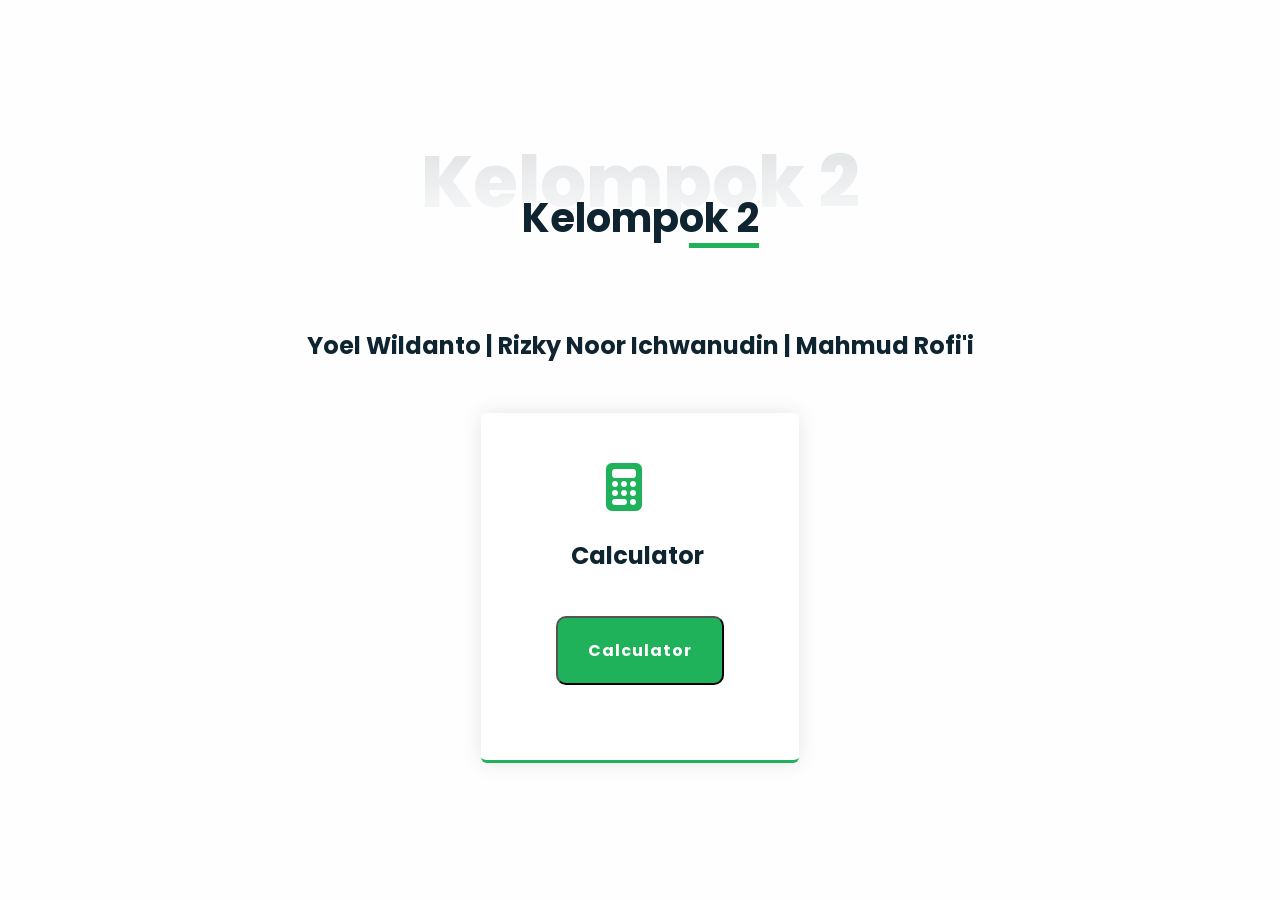
==== cobaCSS.html @ 57696b0b "tambah css" ====
<html lang="en">
<head>
    <meta charset="UTF-8">
    <meta name="viewport" content="width=device-width, initial-scale=1.0">
    <link rel="stylesheet" href="style.css">
    <link rel="stylesheet" href="https://cdnjs.cloudflare.com/ajax/libs/font-awesome/6.4.0/css/all.min.css">
    <title>Tugas Day 14</title>
</head>
<body>
    <section class="services section" id="services">
        <div class="container flex-center">
            <h1 class="section-title-01">Kelompok 2</h1>
            <h1 class="section-title-02">Kelompok 2</h1>
            <h2>Yoel Wildanto     |  Rizky Noor Ichwanudin  |  Mahmud Rofi'i</h2>
        </div>
            <div class="content">
                <div class="services-description">
                    <!-- <h3>Exercise</h3> -->
                </div>
                <ul class="service-list">
                    <!-- <li class="service-contanier"> -->
                        <div class="service-card">
                            <i class="fa-solid fa-calculator"></i>
                            <h3 style="align-self: center;">Calculator</h3>
                            <input class="btn" type="button" value="Calculator" onclick="calculator()">
                        </div>
                    <!-- </li> -->
                </ul>
            </div>




<script>
    function addition(a,b){
        var num1 = parseFloat(prompt("Masukkkan angka Pertama:"));
        var num2 = parseFloat(prompt("Masukkan angka Kedua:"));
        result = num1 + num2;
        return alert(`Hasil: ${result}`)   
     }
    function substraction (a,b){
        var num1 = parseFloat(prompt("Masukkkan angka Pertama:"));
        var num2 = parseFloat(prompt("Masukkkan angka Kedua:"));
        result = num1 - num2;
        return alert(`hasil: ${result}`)   
     }

    function multiplication (a,b){
        var num1 = parseFloat(prompt("Masukkkan angka Pertama:"));
        var num2 = parseFloat(prompt("Masukkkan angka Kedua:"));
        result = num1 * num2;
        return alert(`hasil: ${result}`)
     }

    function division (a,b){
        var num1 = parseFloat(prompt("Masukkkan angka:"));
        var num2 = parseFloat(prompt("Masukkkan angka Pembagi:"));
        if (num2 !== 0) {
        result = num1 / num2;
        hasil = alert(`hasil: ${result}`)
        } else {
        result = "tidak bisa dibagi angka nol";
        return alert(`Hasil: ${result}`)
        }  
    }
    function numSquare(){
            const num = parseFloat(prompt("Masukkan angka"));
            const hasil = num * num;
            alert(`Hasil dari ${num} pangkat dua adalah ${hasil}`); 
        }

        function rootSquare(){
            const num =  parseFloat(prompt("Masukkan angka"));
            const hasil = Math.sqrt(num);
            alert(`Hasil dari ${num} akar pangkat dua adalah ${hasil}`)
        }

        function rootThree(){
            const num =  parseFloat(prompt("Masukkan angka"));
            const hasil = Math.cbrt(num);
            alert(`Hasil dari ${num} akar pangkat dua adalah ${hasil}`)
        }

        function luasLingkaran(){
            const num = parseFloat(prompt("Masukkan angka"));
            const hasil = num*2*22/7
            return alert(`Hasil: ${hasil}`)
        }



    function calculator(){
        var menu = prompt(`Pilih Menu:\n 1. Penjumlahan \n 2. Pengurangan \n 3. Pembagian \n 4. Perkalian \n 5. Pangkat 2 \n 6. Akar pangkat 2 \n 7. Akar pangkat 3 \n 8. Luas Lingkaran`)
    menu =Number(menu)

    if (menu == 1){
        addition()

        calculator()
    } else if (menu == 2){
        substraction()
        calculator()
    } else if (menu == 3){
        division();
        calculator();
    } else if (menu == 4){
        multiplication();
        calculator();
    }
    else if (menu == 5){
        numSquare();
        calculator()
    } else if (menu == 6){
        rootSquare();
        calculator();
    }else if (menu == 7){
        rootThree();
        calculator()
    } else if(menu == 8){
        luasLingkaran();
        calculator()
    } else{
        alert(`Input invalid`)
    }
    }
</script>

</body>
</html>
---- style.css ----
@import url('https://fonts.googleapis.com/css2?family=Poppins:ital,wght@0,100;0,200;0,300;0,400;0,500;0,600;0,700;0,800;0,900;1,100;1,200;1,300;1,400;1,500;1,600;1,700;1,800;1,900&display=swap');

:root{
    --first-color:#0e2431;
    --second-color:rgb(31,178,90);
    --third-color:#777;
    --yellow-color: rgb(255,222,0);
    --red-color: rgb(237,23,79);

    --hovered-color:#614fd0;

    --body-bg-color:#fefefe;   
    --card-bg-color:#fff;
    --modal-bg-color:#fff;
    --bg-transparent-color:rgba(0,0,0, 0.1);
    --transparent-color-01:rgba(0,0,0,0.1);
    --transparent-color-02:rgba(106,89,209,0.1);
    --line-color:#d7d7d7;

    --color-filter: invert(1);

    --box-shadow: 0px 0px 20px rgb(0 0 0/10%);

    --small-font-size: 0.9em;
    --normal-font-size: 1em;

    --scroll-bar-color: #c5cadf;
    --scroll-thumb-color: #70768a;
    --scroll-thumb-hover-color: #454f6b;
}

*{
   margin: 0;
   padding: 0;
   box-sizing: border-box;
   font-family: 'Poppins', sans-serif; 
}

html{
    scroll-behavior: smooth;
}

body{
    color: var(--first-color);
    background: var(--body-bg-color);
    margin: 2rem 0 0 0;
    transition: .5s ease;
}

a{
    text-decoration: none;
}

li{
    list-style: none;
}

.scrollToTop-btn{
    z-index: 99999;
    position: fixed;
    right: 0;
    bottom: 20px;
    width: 45px;
    height: 45px;
    background: var(--second-color);
    color: #fff;
    font-size: var(--small-font-size);
    border-radius: 3px;
    cursor: pointer;
    opacity: 0;
    transition: .5s ease;
}

.scrollToTop-btn.active{
    right: 20px;
    pointer-events: all;
    opacity: 1;
}

::-webkit-scrollbar{
    width: 10px;
    background: var(--scroll-bar-color);
}

::-webkit-scrollbar-thumb{
    background: rgb(31, 178, 90);
    border-radius: 2em;
}

::-webkit-scrollbar-thumb:hover{
    background: rgb(237,23,79);
}


header{
    z-index: 99999;
    width: 100%;
    position: fixed;
    top: 0;
    left: 0;
    backdrop-filter: blur(20px);
    transition: .6s ease;
}

header.sticky{
background: rgba(255,255,255, 0.1);
box-shadow: var(--box-shadow);
}

.nav-bar{
    position: relative;
    height: calc(4rem+1rem);
    max-width: 1250px;
    display: flex;
    justify-content: space-between;
    align-items: center;
    margin-left: auto;
    margin-right: auto;
    padding: 0 20px;
    transition: .6s ease;
}

header.sticky .nav-bar{
    height: calc(2.5rem + 1rem);
}

.nav-bar .logo{
    color: var(--first-color);
    font-size: 2.5em;
    font-weight: 600;
}

.nav-items a{
    color: var(--first-color);
    font-size: var(--normal-font-size);
    font-weight: 500;
}

.nav-items a:not(:last-child){
    margin-right: 50px; 
}

.nav-items a:hover{
    color: var(--second-color);
}

.home{
    position: relative;
    max-width: 1250px;
    min-height: 100vh;
    margin-left: auto;
    margin-right: auto;
    padding: 4rem 2rem;
    flex-direction: column;
}

.home .home-container{
    display: flex;
    justify-content: space-between;
    align-items: center;
    width: 100%;
}

.home-container .media-icons{
    display: flex;
    flex-direction: column;
    margin-right: 40px;
}

.home-container .media-icons a{
    color: var(--second-color);
    font-size: 1.5em;
    margin: 10px 0;
}

.home-container .media-icons a:hover{
    color: rgb(237,23,79);
}

.home-container .info h2{
    font-size: 4em;
    font-weight: 600;
    line-height: 70px;
}

.home-container .info h3{
    color: var(--second-color);
    font-feature-settings: 1.3em;
    font-weight: 600;
    line-height: 50px;
}

.animated-text{
    position: relative;
    height: 55px;
    overflow: hidden;
}

.animated-text h3{
    color: var(--third-color);
    font-size: 2.5em;
    font-weight: 700;
    line-height: 80px;
    letter-spacing: 1px;
    
}

.animated-text h3:nth-child(1){
    animation: text-move 12s infinite;
}

@keyframes text-move {
    0%{
        margin-top: 0;
    }
    25%{
        margin-top: -50px;
    }
    50%{
        margin-top: -100px;
    }
    75%{
        margin-top: -50px;
    }
    100%{
        margin-top: 0px;
    }
}

.home-container .info p{
    color: var(--third-color);
    font-size: var(--normal-font-size);
    max-width: 350px;
}

.btn{
    background: var(--second-color);
    color: #fff;
    font-size: var(--normal-font-size);
    font-weight: 700;
    display: inline-block;
    margin: 25px;
    padding: 20px 30px;
    letter-spacing: 1px;
    border-radius: 10px;
}

.btn:hover{
    background: rgb(237,23,79);
    color: rgb(255,222,0);
}

.home-container .home-img{
    position: relative;
}

.home-container .home-img img{
    width: 90%;
    transform: translate(0,0);
}

.home .scroll-down{
    color: var(--first-color);
    font-size: var(--normal-font-size);
    font-weight: 500;
    margin-top: 20px;
}

.home .scroll-down i{
    color: var(--second-color);
    font-size: 1.2em;
    animation: arrow-down ease 2s infinite;
}

@keyframes arrow-down{
    0%{
        transform: translateY(0);
    }
    30%{
        transform: translateY(10px);
    }
    
}

.flex-center{
    display: flex;
    justify-content: center;
    align-items: center;
}

.section{
    position: relative;
    width: 1150px;
    margin-left: auto;
    margin-right: auto;
    padding: 6rem 2rem 2rem;
}

.sub-section{
    position: relative;
    width: 1150px;
    margin-left: auto;
    margin-right: auto;
    padding: 6rem 0;
}

.section-title-01{
    font-size: 4.5em;
    font-weight: 800;
    margin-bottom: 2rem;
    background: linear-gradient(to top, transparent 0%, var(--first-color) 70%);
    -webkit-background-clip: text;
    -webkit-text-fill-color: transparent;
    opacity: .1;
}

.section-title-02{
    font-size: 2.5em;
    font-weight: 700;
    transform: translateY(-80px);
    margin-top: px;
}

.section-title-02::before{
    content: '';
    position: absolute;
    width: 70px;
    height: 5px;
    right: 0;
    bottom: 0;
    background: var(--second-color);
}

.container{
    position: relative;
    flex-direction: column;
}

.about .container .content{
    column-gap: 40px;
    width: 100%;
}

.about-img{
    position: relative;
}

.about-img img{
    max-width: 50%;
    min-width: 275px;
    border-radius: 10px;
}

.about-info .description{
    max-width: 600px;
}

.about-info .description h3{
    font-size: 2em;
    font-weight: 600;
    margin-bottom: 10px;
}

.about-info .description h4{
    font-size: 1.3em;
    font-weight: 600;
    margin-bottom: 10px;
}

.about-info .description h4 span{
    color: var(--second-color);
}

.about-info .description p{
    color: var(--third-color);
    font-size: var(--normal-font-size);
    margin-bottom: 15px;
    padding-bottom: 25px;
    border-bottom: 2px solid var(--line-color);
}

.about-info .professional-list{
    display: flex;
    column-gap: 30px;
}

.about-info .professional-list .list-item h3{
    font-size: 2.5em;
    font-weight: 700;
}

.about-info .professional-list .list-item span{
    color: var(--third-color);
    font-weight: var(--small-font-size);
}

.skills .container .content{
width: 100%;
}

.skills-description{
    max-width: 700px;
    margin-bottom: 50px;
}

.skills-description h3{
    font-size: 2em;
    margin-bottom: 5px;
}

.skills-info{
    max-width: 100%;
    display: grid;
    grid-template-columns: repeat(auto-fill, minmax(300px, 1fr));
    gap: 20px;
    margin: 0 auto;
}

.skills-info h4{
    margin-bottom: 20px;
}

.skills-info h4 label{
    background: var(--second-color);
    color: #fff;
    font-size: var(--normal-font-size);
    padding: 5px 15px;
    border-radius: 5px;
    font-weight: 400;
}

.education-all{
    margin-bottom: 80px;
}

.edu-list .item{
    background: var(--card-bg-color);
    box-shadow: var(--box-shadow);
    border-bottom: 3px solid var(--second-color);
    padding: 20px;
    margin-top: 15px;
    border-radius: 6px;
    transition: .3s ease;
}

.edu-list .item .year{
    font-size: var(--small-font-size);
    margin-bottom: 5px;
}

.edu-list .item p{
    color: var(--third-color);
    font-size: var(--small-font-size);
}

.edu-list .item p span{
    color: var(--first-color);
    font-size: var(--normal-font-size);
    font-weight: 700;
}

.bar{
    background: var(--card-bg-color);
    box-shadow: var(--box-shadow);
    margin-bottom: 10px;
    padding: 20px;
    border-radius: 6px;
    transition: .3s ease;
}

.bar .info{
    display: flex;
    justify-content: space-between;
    align-items: center;
    margin-bottom: 5px;
    font-size: var(--small-font-size);
}

.bar .info span{
    font-weight: 500;
}

.bar .line{
position: relative;
width: 100%;
height: 7px;
background: rgb(237,23,79);
border-radius: 2px;
}

.bar .line:before{
    content: '';
    position: absolute;
    height: 100%;
    top: 0;
    left: 0;
    background: var(--second-color);
    border-radius: 2px;
    
}

.bar .html:before{
    width: 95%;
}

.bar .css:before{
    width: 95%;
}

.bar .javascript:before{
    width: 85%;
}

.bar .jquery:before{
    width: 80%;
}

.bar .php:before{
    width: 80%;
}

.experience-card{
background: var(--card-bg-color);
border-bottom: 3px solid var(--second-color);
padding: 35px;
border-radius: 6px;
box-shadow: var(--box-shadow);
transition: .3s ease;
}

.experience-card .upper{
    line-height: 30px;
}

.experience-card h3{
    font-size: 1.3em;
    font-weight: 700;
}

.experience-card h5{
    font-size: var(--small-font-size);
    font-weight: 500;
    font-style: italic;
}

.experience-card span{
    color: var(--third-color);
}

.experience-card .hr{
    width: 100%;
    height: 2px;
    background: var(--line-color);
    margin: 10px 0 30px;
}

.edu-list .item:hover, .bar:hover, .experience-card:hover{
    transform: scale(1.02);
}

.services .container .content{
    width: 100%;
}

.services-description{
    font-size: 2em;
    margin-top: 50px;
}

.service-list{
    display: flex;
    /* grid-template-columns: repeat(auto-fill, minmax(225px, 1fr)); */
    max-width: 100%;
    margin: 0 auto;
    gap: 20px;
}

.service-list i{
    margin: 0 0 0 75;
}

.service-list h3{
    margin: 0 0 0 40;
}

.service-card{
    background: var(--card-bg-color);
    border-bottom: 3px solid var(--second-color);
    padding: 50px;
    border-radius: 6px;
    box-shadow: var(--box-shadow);
    margin: auto;
}

.service-card > i{
    color: var(--second-color);
    font-size: 3em;
    margin-bottom: 30px;
}

.service-card h3{
    font-size: 1.5em;
    font-weight: 700;
    line-height: 30px;
    margin-bottom: 20px;
}

.service-card .learn-more-btn{
    color: var(--third-color);
    cursor: pointer;
    transition: .3s ease;
}

.service-card .learn-more-btn i{
    transition: .3s ease;
}

.service-card:hover .learn-more-btn i{
    transform: translateX(10px);
}

.service-modal{
    z-index: 999999;
    position: fixed;
    width: 100%;
    height: 100vh;
    top: 0;
    left: 0;
    background: var(--bg-transparent-color);
    backdrop-filter: blur(10px);
    visibility: hidden;
    opacity: 0;
    transition: .3s ease;
}

.service-modal.active{
    visibility: visible;
    opacity: 1;
}

.service-modal-body{
    position: relative;
    background: var(--modal-bg-color);
    max-width: 600px;
    margin: 20px;
    padding: 40px;
    border-radius: 10px;
    box-shadow: var(--box-shadow);
    transform: translateY(-50px);
    transition: .5s ease;
}

.service-modal.active .service-modal-body{
    transform: translateY(0);
}

.service-modal-body .modal-close-btn{
    position: absolute;
    top: 0;
    right: 0;
    margin: 20px;
    cursor: pointer;
}

.service-modal-body h3{
    font-size: 2em;
}

.service-modal-body h4{
    font-size: 1.3em;
    font-weight: 600;
    margin: 15px 0 10px;
}

.service-modal-body ul li{
    margin-top: 15px;
}

.service-modal-body ul li i{
    color: var(--second-color)
}

.portfolio .container .content{
    width: 100%;
}

.portfolio-list{
    display: grid;
    grid-template-columns: repeat(auto-fill, minmax(300px,1fr));
    max-width: 100%;
    gap: 35px;
    margin: 0 auto
}

.portfolio-list .img-card{
    position: relative;
    max-width: 100%;
    height: 360px;
    border-radius: 10px;
    box-shadow: var(--box-shadow);
    overflow: hidden;
    cursor: pointer;
}

.portfolio-list .img-card .overlay{
    transition: .1s ease;
}

.portfolio-list .img-card:hover .overlay{
    z-index: 777;
    position: absolute;
    width: 100%;
    height: 100%;
    background: rgba(0,0,0,0.5);
}

.portfolio-list .img-card .info{
    z-index: 777;
    position: absolute;
    bottom: 0;
    left: 0;
    margin: 20px;
    color: #fff;
    transform: translateY(20px);
    opacity: 0;
    transition: .5s ease;
}

.portfolio-list .img-card:hover .info{
    transform: translateY(0);
    opacity: 1;
}

.portfolio-list .img-card .info h3{
    font-size: 1.5em;
}

.portfolio-list .img-card .info span{
    font-size: 1.2em;
}

.portfolio-list .img-card img{
    width: 100%;
    height: 100%;
    object-fit: cover;
}

.porfolio-model{
    z-index: 999999;
    position: fixed;
    width: 100%;
    height: 100vh;
    top: 0;
    left: 0;
    background: var(--transparent-color-01);
    backdrop-filter: blur(20px);
    visibility: hidden;
    opacity: 0;
    transition: .3s ease;
}

.porfolio-model.active{
    visibility: visible;
    opacity: 1;

}

.portfolio-model-body{
    position: relative;
    background: var(--modal-bg-color);
    max-width: 600px;
    margin: 20px;
    padding: 40px;
    border-radius: 10px;
    box-sizing: var(--box-shadow);
    transform: translateY(-50px);
    transition: .5s ease;
}

.porfolio-model.active .portfolio-model-body{
    transform: translateY(0);
}

.portfolio-close-btn{
    position: absolute;
    top: 10px;
    right: 0;
    margin: 20px;
    cursor: pointer;
}

.portfolio-model-body h3{
    font-size: 1.5em;
}

.portfolio-model-body img{
    width: 80%;
    display: block;
    margin: 20px 0;
    border-radius: 10px;
    margin-left: auto;
    margin-right: auto;
}

.get-in-touch{
    margin-top: 70px;
}

.get-in-touch .container .content{
    width: 100%;
}

.get-in-touch .contact-card{
    position: relative;
    width: 90%;
    background: var(--card-bg-color);
    box-shadow: var(--box-shadow);
    padding: 50px;
    border-radius: 10px;
    column-gap: 50px;
}

.contact-card .title{
    text-transform: uppercase;
    line-height: 60px;
}

.contact-card .title h4{
    font-size: 1.2em;
    font-weight: 300;
    line-height: 20px;
}

.contact-card .title h3{
    font-size: 2.3em;
    font-weight: 400;
}

.contact-card .title h2{
    font-size: 4.2em;
    font-weight: 700;
    background: linear-gradient(to top, transparent 0%, var(--first-color) 30%);
    -webkit-background-clip: text;
    -webkit-text-fill-color: transparent;
    opacity: .9;
}

.our-client .container{
    flex-direction: column;
}

.our-client .container .content{
    width: 100%;
}

.client-swiper .swiper-wrapper{
    margin-bottom: 30px;
}

.client-swiper .swiper-slide{
    gap: 50px;
    margin: 20px 0;
}   
.client-img{
    width: 400px;
    height: 400px;
    overflow: hidden;
    border-radius: 10px;
    margin: auto;
}

.client-img img{
    width: 100%;
    height: 100%;
    object-fit: contain;
}

.client-details{
    max-width: 1000px;
    align-content: center;
    margin-bottom: 20px;
}

.client-details p{
    font-size: 1.2em;
    color: var(--third-color);
    padding-bottom: 15px;
    margin-bottom: 10px;
    border-bottom: 2px solid var(--line-color);
    margin-left: 100px;
    margin-right: auto;
    margin-top: 30px;
}

.client-details h3{
    color: var(--first-color);
    font-size: 1.5em;
    margin-left: 500px;
}

.client-details span{
    color: var(--third-color);
    font-size: 1.1em;
    margin-left: 520px;
}

.swiper-button-next:after, .swiper-button-prev:after{
    content:'';
}

.swiper-button-next, .swiper-button-prev{
    color: var(--second-color);
    font-size: 3em;
}

.swiper-pagination-bullet, .swiper-pagination-bullet-active{
    background: var(--second-color);
}

/*contact section*/
.contact .container .content{
    display: flex;
    justify-content: space-between;
    width: 100%;
}

.contact-left h2{
    font-size: 2.1em;
    font-weight: 800;
    margin-bottom: 40px;
}

.contact-list li{
    margin-bottom: 40px;
}

.contact-list li h3{
    font-size: 1.3em;
    font-weight: 600;
    margin-bottom: 10px;
}

.contact-list li h3 i{
    color: var(--second-color);
    font-size: 1.3em;
    margin-right: 10px;
}

.contact-list li span{
    color: var(--third-color);
    margin-left: 40px;
}

.contact-list li span a{
    color: var(--third-color);

}

.contact-right p{
    color: var(--third-color);
    margin-bottom: 30px;
    font-size: 1.6em;
}
.contact-right p span{
    color: var(--first-color);
    font-weight: 700;
}

.contact-form input, .contact-form textarea{
    border: none;
    color: var(--first-color);
    background: var(--transparent-color-02);
    font-size: var(--normal-font-size);
    margin-bottom: 20px;
    padding: 15px 40px 40px 20px;
    border-radius: 5px;
}

.contact-form textarea {
    width: 100%;
    resize: none;
}

::placeholder{
    color: var(--first-color);
}

.contact-form .first-row input{
    width: 100%;
}

.contact-form .second-row{
    display: flex;
    justify-content: space-between;
}

.contact-form .second-row input{
    width: 48%;
}

.contact-form .btn{
    border: none;
    margin-top: 0;
    border-radius: 5px;
    cursor: pointer;
}


/* === footer ===*/
footer{
    display: flex;
    justify-content: center;
    align-items: center;
    flex-direction: column;
    background: var(--second-color);
    width: 100%;
    margin-top: 50px;
    padding: 3rem 2rem;
    color: #fff;
}

footer a{
    color: #fff;
}
.footer-container{
    display: flex;
    justify-content: space-between;
    width: 100%;
    max-width: 1150px;
}

.footer-container .about h2{
    font-size: 3em;
    font-weight: 600;
    background: linear-gradient(to top, transparent 0%, #fff 50%);
    -webkit-background-clip: text;
    -webkit-text-fill-color: transparent;
    opacity: .8;
}

.footer-container .about p{
    font-size: var(--normal-font-size);
    font-weight: 300;
    margin-bottom: 30px;
}

.footer-container .info, .footer-container .follow{
    display: flex;
    align-items: center;
    flex-direction: column;
}

.footer-container .info h3, .footer-container .follow h3{
    font-size: 1.1em;
    font-weight: 500;
    margin-bottom: 15px;
}

.footer-container .info ul, .footer-container .follow ul{
    display: flex;
}

.footer-container .info a{
    margin: 20px;
}

.footer-container .follow a{
    font-size: 1.5em;
    margin: 20px;
}

.footer.copyright p{
    font-size: var(--normal-font-size);
    font-weight: 300;
    margin-top: 50px;

}

@media screen and (max-width: 1070pxpx) {
}
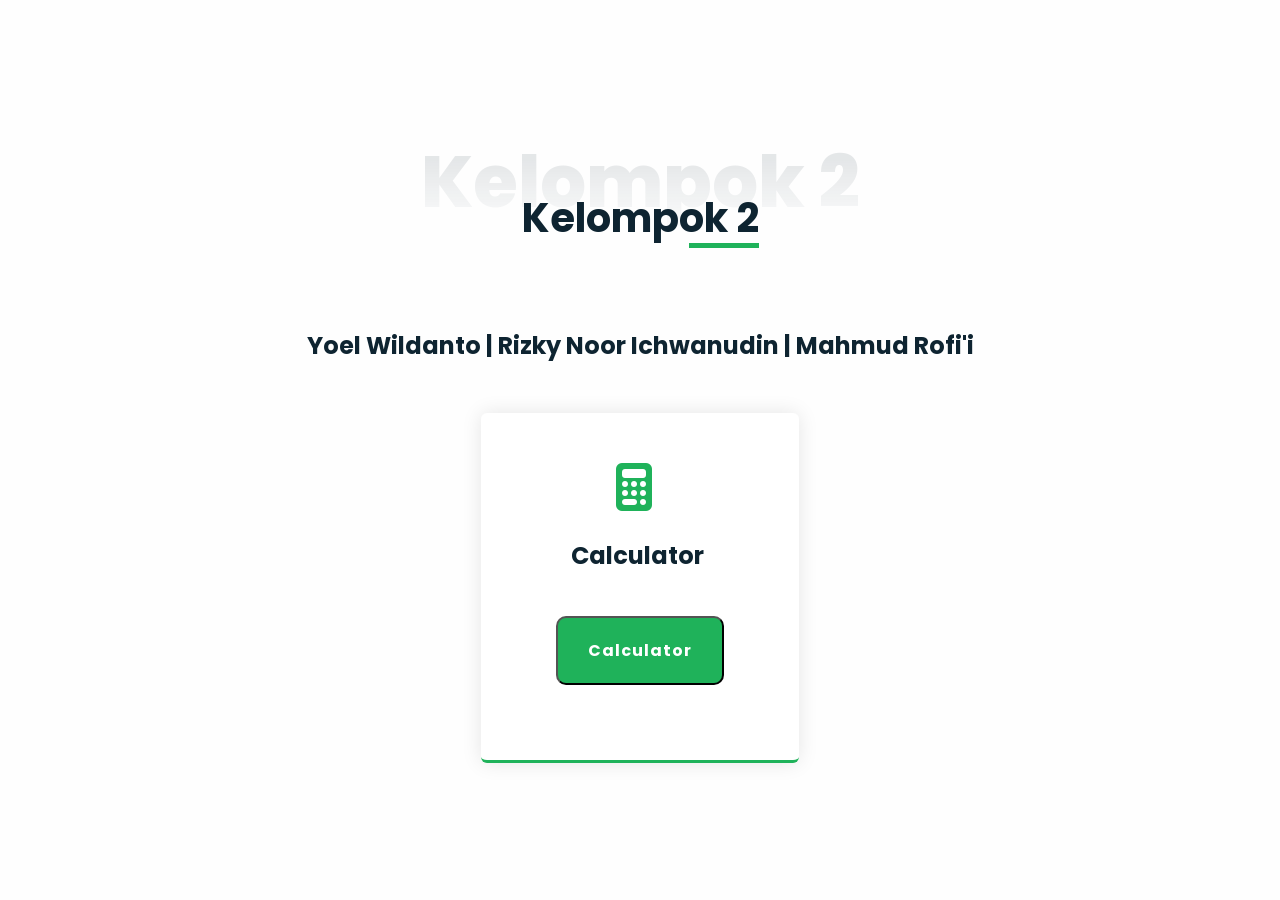
==== commit 55215f4c: "hapus style css improve script" ====
--- a/cobaCSS.html
+++ b/cobaCSS.html
@@ -27,6 +27,7 @@
                     <!-- </li> -->
                 </ul>
             </div>
+    </section>
 
 
 
@@ -87,6 +88,14 @@
             return alert(`Hasil: ${hasil}`)
         }
 
+        function confirmation(){
+            if (confirm ("Menu") == true){
+                calculator();
+            }else {
+                alert("Terima Kasih")
+            }
+        }
+
 
 
     function calculator(){
@@ -96,31 +105,32 @@
     if (menu == 1){
         addition()
 
-        calculator()
+        confirmation()
     } else if (menu == 2){
         substraction()
-        calculator()
+        confirmation()
     } else if (menu == 3){
         division();
-        calculator();
+        confirmation();
     } else if (menu == 4){
         multiplication();
-        calculator();
+        confirmation();
     }
     else if (menu == 5){
         numSquare();
-        calculator()
+        confirmation()
     } else if (menu == 6){
         rootSquare();
-        calculator();
+        confirmation();
     }else if (menu == 7){
         rootThree();
-        calculator()
+        confirmation()
     } else if(menu == 8){
         luasLingkaran();
-        calculator()
+        confirmation()
     } else{
-        alert(`Input invalid`)
+        alert("Invalid Input")
+        confirmation()
     }
     }
 </script>
--- a/style.css
+++ b/style.css
@@ -144,51 +144,6 @@
     color: var(--second-color);
 }
 
-.home{
-    position: relative;
-    max-width: 1250px;
-    min-height: 100vh;
-    margin-left: auto;
-    margin-right: auto;
-    padding: 4rem 2rem;
-    flex-direction: column;
-}
-
-.home .home-container{
-    display: flex;
-    justify-content: space-between;
-    align-items: center;
-    width: 100%;
-}
-
-.home-container .media-icons{
-    display: flex;
-    flex-direction: column;
-    margin-right: 40px;
-}
-
-.home-container .media-icons a{
-    color: var(--second-color);
-    font-size: 1.5em;
-    margin: 10px 0;
-}
-
-.home-container .media-icons a:hover{
-    color: rgb(237,23,79);
-}
-
-.home-container .info h2{
-    font-size: 4em;
-    font-weight: 600;
-    line-height: 70px;
-}
-
-.home-container .info h3{
-    color: var(--second-color);
-    font-feature-settings: 1.3em;
-    font-weight: 600;
-    line-height: 50px;
-}
 
 .animated-text{
     position: relative;
@@ -227,11 +182,7 @@
     }
 }
 
-.home-container .info p{
-    color: var(--third-color);
-    font-size: var(--normal-font-size);
-    max-width: 350px;
-}
+
 
 .btn{
     background: var(--second-color);
@@ -250,27 +201,6 @@
     color: rgb(255,222,0);
 }
 
-.home-container .home-img{
-    position: relative;
-}
-
-.home-container .home-img img{
-    width: 90%;
-    transform: translate(0,0);
-}
-
-.home .scroll-down{
-    color: var(--first-color);
-    font-size: var(--normal-font-size);
-    font-weight: 500;
-    margin-top: 20px;
-}
-
-.home .scroll-down i{
-    color: var(--second-color);
-    font-size: 1.2em;
-    animation: arrow-down ease 2s infinite;
-}
 
 @keyframes arrow-down{
     0%{
@@ -336,227 +266,6 @@
     flex-direction: column;
 }
 
-.about .container .content{
-    column-gap: 40px;
-    width: 100%;
-}
-
-.about-img{
-    position: relative;
-}
-
-.about-img img{
-    max-width: 50%;
-    min-width: 275px;
-    border-radius: 10px;
-}
-
-.about-info .description{
-    max-width: 600px;
-}
-
-.about-info .description h3{
-    font-size: 2em;
-    font-weight: 600;
-    margin-bottom: 10px;
-}
-
-.about-info .description h4{
-    font-size: 1.3em;
-    font-weight: 600;
-    margin-bottom: 10px;
-}
-
-.about-info .description h4 span{
-    color: var(--second-color);
-}
-
-.about-info .description p{
-    color: var(--third-color);
-    font-size: var(--normal-font-size);
-    margin-bottom: 15px;
-    padding-bottom: 25px;
-    border-bottom: 2px solid var(--line-color);
-}
-
-.about-info .professional-list{
-    display: flex;
-    column-gap: 30px;
-}
-
-.about-info .professional-list .list-item h3{
-    font-size: 2.5em;
-    font-weight: 700;
-}
-
-.about-info .professional-list .list-item span{
-    color: var(--third-color);
-    font-weight: var(--small-font-size);
-}
-
-.skills .container .content{
-width: 100%;
-}
-
-.skills-description{
-    max-width: 700px;
-    margin-bottom: 50px;
-}
-
-.skills-description h3{
-    font-size: 2em;
-    margin-bottom: 5px;
-}
-
-.skills-info{
-    max-width: 100%;
-    display: grid;
-    grid-template-columns: repeat(auto-fill, minmax(300px, 1fr));
-    gap: 20px;
-    margin: 0 auto;
-}
-
-.skills-info h4{
-    margin-bottom: 20px;
-}
-
-.skills-info h4 label{
-    background: var(--second-color);
-    color: #fff;
-    font-size: var(--normal-font-size);
-    padding: 5px 15px;
-    border-radius: 5px;
-    font-weight: 400;
-}
-
-.education-all{
-    margin-bottom: 80px;
-}
-
-.edu-list .item{
-    background: var(--card-bg-color);
-    box-shadow: var(--box-shadow);
-    border-bottom: 3px solid var(--second-color);
-    padding: 20px;
-    margin-top: 15px;
-    border-radius: 6px;
-    transition: .3s ease;
-}
-
-.edu-list .item .year{
-    font-size: var(--small-font-size);
-    margin-bottom: 5px;
-}
-
-.edu-list .item p{
-    color: var(--third-color);
-    font-size: var(--small-font-size);
-}
-
-.edu-list .item p span{
-    color: var(--first-color);
-    font-size: var(--normal-font-size);
-    font-weight: 700;
-}
-
-.bar{
-    background: var(--card-bg-color);
-    box-shadow: var(--box-shadow);
-    margin-bottom: 10px;
-    padding: 20px;
-    border-radius: 6px;
-    transition: .3s ease;
-}
-
-.bar .info{
-    display: flex;
-    justify-content: space-between;
-    align-items: center;
-    margin-bottom: 5px;
-    font-size: var(--small-font-size);
-}
-
-.bar .info span{
-    font-weight: 500;
-}
-
-.bar .line{
-position: relative;
-width: 100%;
-height: 7px;
-background: rgb(237,23,79);
-border-radius: 2px;
-}
-
-.bar .line:before{
-    content: '';
-    position: absolute;
-    height: 100%;
-    top: 0;
-    left: 0;
-    background: var(--second-color);
-    border-radius: 2px;
-    
-}
-
-.bar .html:before{
-    width: 95%;
-}
-
-.bar .css:before{
-    width: 95%;
-}
-
-.bar .javascript:before{
-    width: 85%;
-}
-
-.bar .jquery:before{
-    width: 80%;
-}
-
-.bar .php:before{
-    width: 80%;
-}
-
-.experience-card{
-background: var(--card-bg-color);
-border-bottom: 3px solid var(--second-color);
-padding: 35px;
-border-radius: 6px;
-box-shadow: var(--box-shadow);
-transition: .3s ease;
-}
-
-.experience-card .upper{
-    line-height: 30px;
-}
-
-.experience-card h3{
-    font-size: 1.3em;
-    font-weight: 700;
-}
-
-.experience-card h5{
-    font-size: var(--small-font-size);
-    font-weight: 500;
-    font-style: italic;
-}
-
-.experience-card span{
-    color: var(--third-color);
-}
-
-.experience-card .hr{
-    width: 100%;
-    height: 2px;
-    background: var(--line-color);
-    margin: 10px 0 30px;
-}
-
-.edu-list .item:hover, .bar:hover, .experience-card:hover{
-    transform: scale(1.02);
-}
 
 .services .container .content{
     width: 100%;
@@ -576,7 +285,7 @@
 }
 
 .service-list i{
-    margin: 0 0 0 75;
+    margin: 0 0 0 85;
 }
 
 .service-list h3{
@@ -680,401 +389,14 @@
     color: var(--second-color)
 }
 
-.portfolio .container .content{
-    width: 100%;
-}
-
-.portfolio-list{
-    display: grid;
-    grid-template-columns: repeat(auto-fill, minmax(300px,1fr));
-    max-width: 100%;
-    gap: 35px;
-    margin: 0 auto
-}
-
-.portfolio-list .img-card{
-    position: relative;
-    max-width: 100%;
-    height: 360px;
-    border-radius: 10px;
-    box-shadow: var(--box-shadow);
-    overflow: hidden;
-    cursor: pointer;
-}
-
-.portfolio-list .img-card .overlay{
-    transition: .1s ease;
-}
-
-.portfolio-list .img-card:hover .overlay{
-    z-index: 777;
-    position: absolute;
-    width: 100%;
-    height: 100%;
-    background: rgba(0,0,0,0.5);
-}
-
-.portfolio-list .img-card .info{
-    z-index: 777;
-    position: absolute;
-    bottom: 0;
-    left: 0;
-    margin: 20px;
-    color: #fff;
-    transform: translateY(20px);
-    opacity: 0;
-    transition: .5s ease;
-}
-
-.portfolio-list .img-card:hover .info{
-    transform: translateY(0);
-    opacity: 1;
-}
-
-.portfolio-list .img-card .info h3{
-    font-size: 1.5em;
-}
-
-.portfolio-list .img-card .info span{
-    font-size: 1.2em;
-}
-
-.portfolio-list .img-card img{
-    width: 100%;
-    height: 100%;
-    object-fit: cover;
-}
-
-.porfolio-model{
-    z-index: 999999;
-    position: fixed;
-    width: 100%;
-    height: 100vh;
-    top: 0;
-    left: 0;
-    background: var(--transparent-color-01);
-    backdrop-filter: blur(20px);
-    visibility: hidden;
-    opacity: 0;
-    transition: .3s ease;
-}
-
-.porfolio-model.active{
-    visibility: visible;
-    opacity: 1;
-
-}
-
-.portfolio-model-body{
-    position: relative;
-    background: var(--modal-bg-color);
-    max-width: 600px;
-    margin: 20px;
-    padding: 40px;
-    border-radius: 10px;
-    box-sizing: var(--box-shadow);
-    transform: translateY(-50px);
-    transition: .5s ease;
-}
-
-.porfolio-model.active .portfolio-model-body{
-    transform: translateY(0);
-}
-
-.portfolio-close-btn{
-    position: absolute;
-    top: 10px;
-    right: 0;
-    margin: 20px;
-    cursor: pointer;
-}
-
-.portfolio-model-body h3{
-    font-size: 1.5em;
-}
-
-.portfolio-model-body img{
-    width: 80%;
-    display: block;
-    margin: 20px 0;
-    border-radius: 10px;
-    margin-left: auto;
-    margin-right: auto;
-}
-
-.get-in-touch{
-    margin-top: 70px;
-}
-
-.get-in-touch .container .content{
-    width: 100%;
-}
-
-.get-in-touch .contact-card{
-    position: relative;
-    width: 90%;
-    background: var(--card-bg-color);
-    box-shadow: var(--box-shadow);
-    padding: 50px;
-    border-radius: 10px;
-    column-gap: 50px;
-}
-
-.contact-card .title{
-    text-transform: uppercase;
-    line-height: 60px;
-}
-
-.contact-card .title h4{
-    font-size: 1.2em;
-    font-weight: 300;
-    line-height: 20px;
-}
-
-.contact-card .title h3{
-    font-size: 2.3em;
-    font-weight: 400;
-}
-
-.contact-card .title h2{
-    font-size: 4.2em;
-    font-weight: 700;
-    background: linear-gradient(to top, transparent 0%, var(--first-color) 30%);
-    -webkit-background-clip: text;
-    -webkit-text-fill-color: transparent;
-    opacity: .9;
-}
-
-.our-client .container{
-    flex-direction: column;
-}
-
-.our-client .container .content{
-    width: 100%;
-}
-
-.client-swiper .swiper-wrapper{
-    margin-bottom: 30px;
-}
-
-.client-swiper .swiper-slide{
-    gap: 50px;
-    margin: 20px 0;
-}   
-.client-img{
-    width: 400px;
-    height: 400px;
-    overflow: hidden;
-    border-radius: 10px;
-    margin: auto;
-}
-
-.client-img img{
-    width: 100%;
-    height: 100%;
-    object-fit: contain;
-}
-
-.client-details{
-    max-width: 1000px;
-    align-content: center;
-    margin-bottom: 20px;
-}
-
-.client-details p{
-    font-size: 1.2em;
-    color: var(--third-color);
-    padding-bottom: 15px;
-    margin-bottom: 10px;
-    border-bottom: 2px solid var(--line-color);
-    margin-left: 100px;
-    margin-right: auto;
-    margin-top: 30px;
-}
-
-.client-details h3{
-    color: var(--first-color);
-    font-size: 1.5em;
-    margin-left: 500px;
-}
-
-.client-details span{
-    color: var(--third-color);
-    font-size: 1.1em;
-    margin-left: 520px;
-}
-
-.swiper-button-next:after, .swiper-button-prev:after{
-    content:'';
-}
-
-.swiper-button-next, .swiper-button-prev{
-    color: var(--second-color);
-    font-size: 3em;
-}
-
-.swiper-pagination-bullet, .swiper-pagination-bullet-active{
-    background: var(--second-color);
-}
-
-/*contact section*/
-.contact .container .content{
-    display: flex;
-    justify-content: space-between;
-    width: 100%;
-}
-
-.contact-left h2{
-    font-size: 2.1em;
-    font-weight: 800;
-    margin-bottom: 40px;
-}
-
-.contact-list li{
-    margin-bottom: 40px;
-}
-
-.contact-list li h3{
-    font-size: 1.3em;
-    font-weight: 600;
-    margin-bottom: 10px;
-}
-
-.contact-list li h3 i{
-    color: var(--second-color);
-    font-size: 1.3em;
-    margin-right: 10px;
-}
-
-.contact-list li span{
-    color: var(--third-color);
-    margin-left: 40px;
-}
-
-.contact-list li span a{
-    color: var(--third-color);
-
-}
-
-.contact-right p{
-    color: var(--third-color);
-    margin-bottom: 30px;
-    font-size: 1.6em;
-}
-.contact-right p span{
-    color: var(--first-color);
-    font-weight: 700;
-}
-
-.contact-form input, .contact-form textarea{
-    border: none;
-    color: var(--first-color);
-    background: var(--transparent-color-02);
-    font-size: var(--normal-font-size);
-    margin-bottom: 20px;
-    padding: 15px 40px 40px 20px;
-    border-radius: 5px;
-}
-
-.contact-form textarea {
-    width: 100%;
-    resize: none;
-}
+
 
 ::placeholder{
     color: var(--first-color);
 }
 
-.contact-form .first-row input{
-    width: 100%;
-}
-
-.contact-form .second-row{
-    display: flex;
-    justify-content: space-between;
-}
-
-.contact-form .second-row input{
-    width: 48%;
-}
-
-.contact-form .btn{
-    border: none;
-    margin-top: 0;
-    border-radius: 5px;
-    cursor: pointer;
-}
-
-
-/* === footer ===*/
-footer{
-    display: flex;
-    justify-content: center;
-    align-items: center;
-    flex-direction: column;
-    background: var(--second-color);
-    width: 100%;
-    margin-top: 50px;
-    padding: 3rem 2rem;
-    color: #fff;
-}
-
-footer a{
-    color: #fff;
-}
-.footer-container{
-    display: flex;
-    justify-content: space-between;
-    width: 100%;
-    max-width: 1150px;
-}
-
-.footer-container .about h2{
-    font-size: 3em;
-    font-weight: 600;
-    background: linear-gradient(to top, transparent 0%, #fff 50%);
-    -webkit-background-clip: text;
-    -webkit-text-fill-color: transparent;
-    opacity: .8;
-}
-
-.footer-container .about p{
-    font-size: var(--normal-font-size);
-    font-weight: 300;
-    margin-bottom: 30px;
-}
-
-.footer-container .info, .footer-container .follow{
-    display: flex;
-    align-items: center;
-    flex-direction: column;
-}
-
-.footer-container .info h3, .footer-container .follow h3{
-    font-size: 1.1em;
-    font-weight: 500;
-    margin-bottom: 15px;
-}
-
-.footer-container .info ul, .footer-container .follow ul{
-    display: flex;
-}
-
-.footer-container .info a{
-    margin: 20px;
-}
-
-.footer-container .follow a{
-    font-size: 1.5em;
-    margin: 20px;
-}
-
-.footer.copyright p{
-    font-size: var(--normal-font-size);
-    font-weight: 300;
-    margin-top: 50px;
-
-}
+
+
 
 @media screen and (max-width: 1070pxpx) {
 }
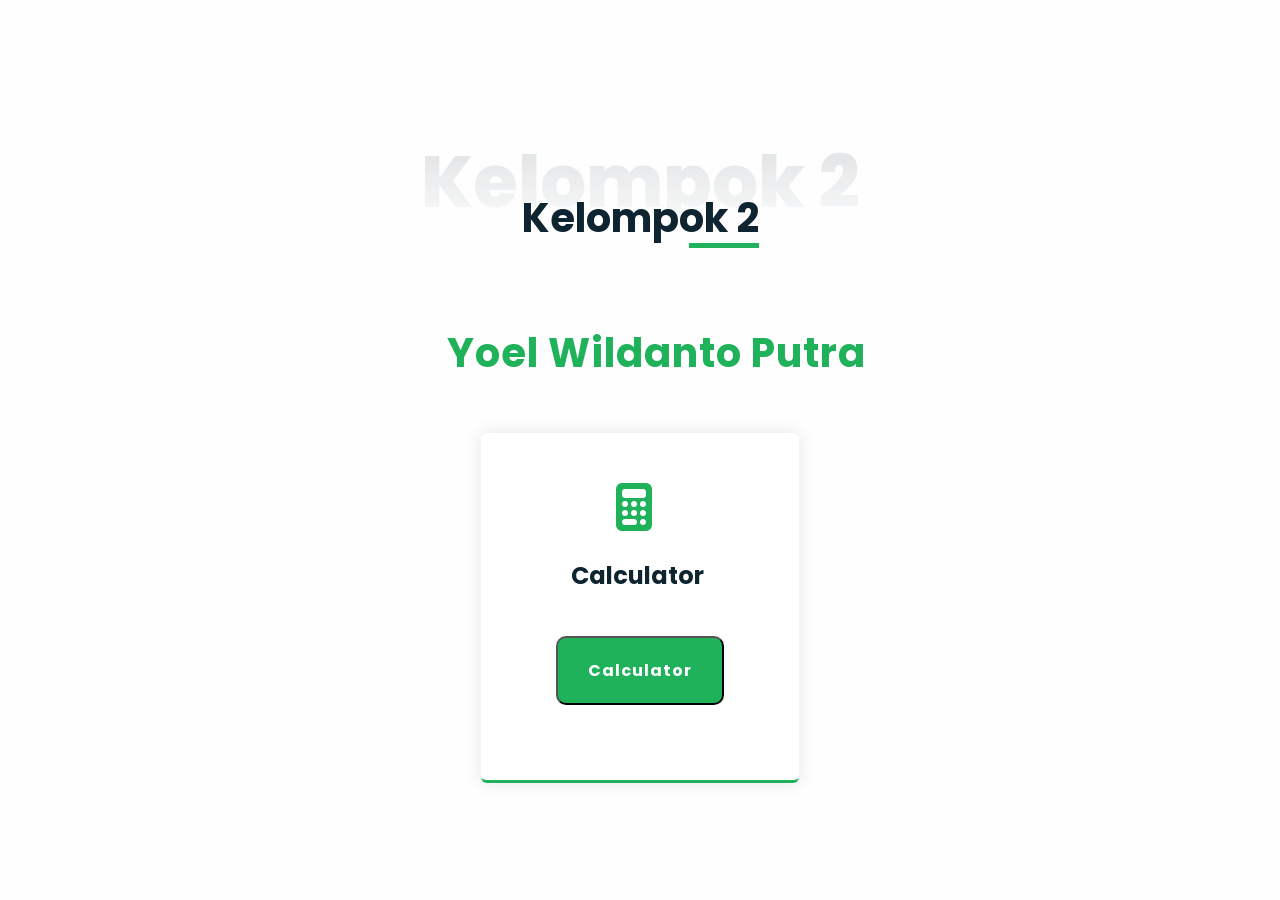
==== commit 95b707fe: "nambah animated text" ====
--- a/cobaCSS.html
+++ b/cobaCSS.html
@@ -11,7 +11,12 @@
         <div class="container flex-center">
             <h1 class="section-title-01">Kelompok 2</h1>
             <h1 class="section-title-02">Kelompok 2</h1>
-            <h2>Yoel Wildanto     |  Rizky Noor Ichwanudin  |  Mahmud Rofi'i</h2>
+            <!-- <h2>Yoel Wildanto     |  Rizky Noor Ichwanudin  |  Mahmud Rofi'i</h2> -->
+        </div>
+        <div class="animated-text">
+            <h3>Yoel Wildanto Putra</h3>
+            <h3>Rizky Noor Ichwanudin</h3>
+            <h3>Mahmud Rofi'i</h3>
         </div>
             <div class="content">
                 <div class="services-description">
--- a/style.css
+++ b/style.css
@@ -149,14 +149,16 @@
     position: relative;
     height: 55px;
     overflow: hidden;
+    margin: 0 0 0 350;
 }
 
 .animated-text h3{
-    color: var(--third-color);
+    color: var(--second-color);
     font-size: 2.5em;
     font-weight: 700;
-    line-height: 80px;
+    line-height: 50px;
     letter-spacing: 1px;
+    align-self: center;
     
 }
 
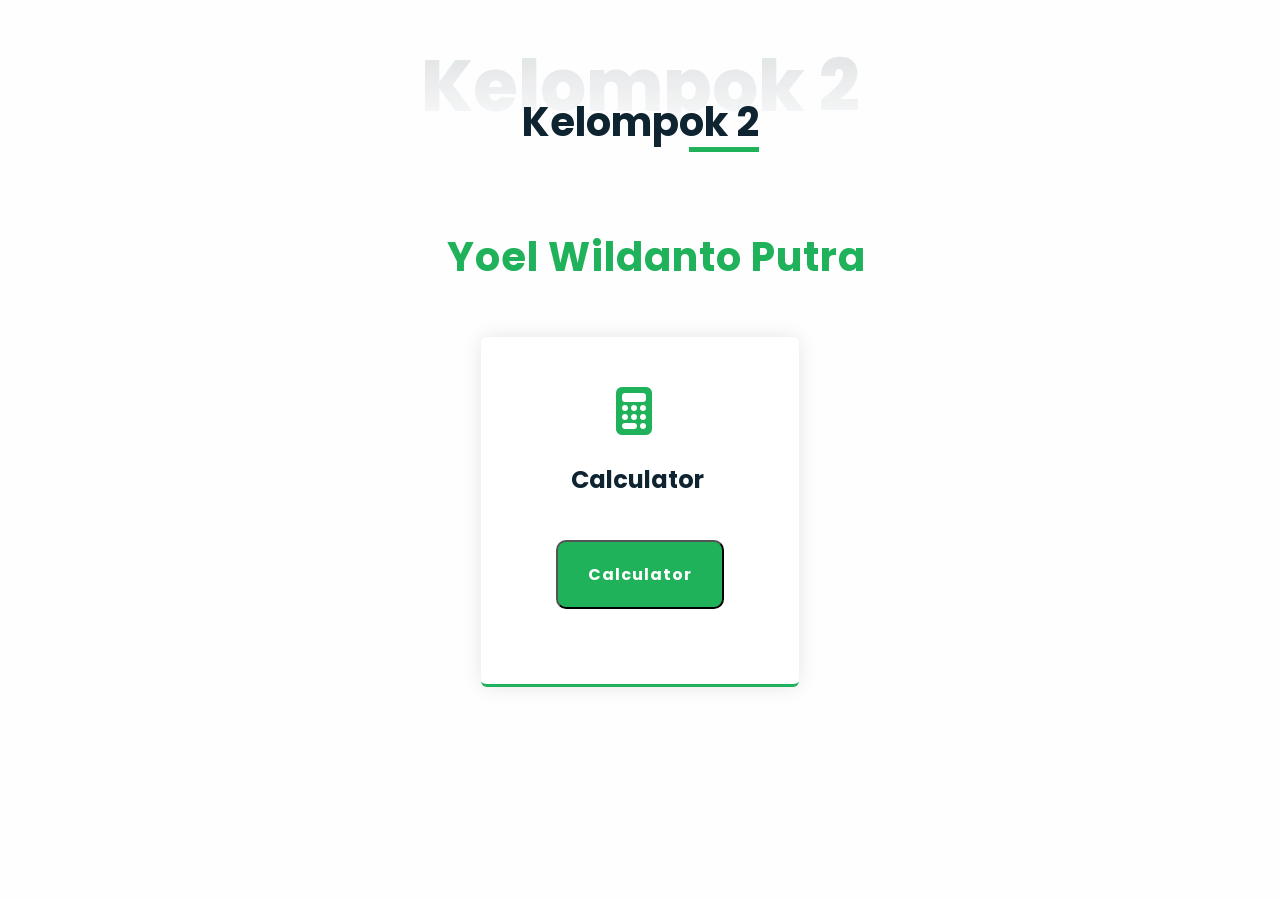
==== commit 70164794: "ganti tampilan hasil" ====
--- a/cobaCSS.html
+++ b/cobaCSS.html
@@ -42,20 +42,20 @@
         var num1 = parseFloat(prompt("Masukkkan angka Pertama:"));
         var num2 = parseFloat(prompt("Masukkan angka Kedua:"));
         result = num1 + num2;
-        return alert(`Hasil: ${result}`)   
+        return alert(`Hasil ${num1}+${num2}= ${result}`)   
      }
     function substraction (a,b){
         var num1 = parseFloat(prompt("Masukkkan angka Pertama:"));
         var num2 = parseFloat(prompt("Masukkkan angka Kedua:"));
         result = num1 - num2;
-        return alert(`hasil: ${result}`)   
+        return alert(`Hasil ${num1}-${num2}= ${result}`)   
      }
 
     function multiplication (a,b){
         var num1 = parseFloat(prompt("Masukkkan angka Pertama:"));
         var num2 = parseFloat(prompt("Masukkkan angka Kedua:"));
         result = num1 * num2;
-        return alert(`hasil: ${result}`)
+        return alert(`Hasil ${num1}x${num2}= ${result}`)
      }
 
     function division (a,b){
@@ -63,7 +63,7 @@
         var num2 = parseFloat(prompt("Masukkkan angka Pembagi:"));
         if (num2 !== 0) {
         result = num1 / num2;
-        hasil = alert(`hasil: ${result}`)
+        hasil = alert(`Hasil ${num1}:${num2}= ${result}`)
         } else {
         result = "tidak bisa dibagi angka nol";
         return alert(`Hasil: ${result}`)
@@ -84,13 +84,13 @@
         function rootThree(){
             const num =  parseFloat(prompt("Masukkan angka"));
             const hasil = Math.cbrt(num);
-            alert(`Hasil dari ${num} akar pangkat dua adalah ${hasil}`)
+            alert(`Hasil dari ${num} akar pangkat tiga adalah ${hasil}`)
         }
 
         function luasLingkaran(){
             const num = parseFloat(prompt("Masukkan angka"));
             const hasil = num*2*22/7
-            return alert(`Hasil: ${hasil}`)
+            return alert(`Luas Lingaran dengan jari-jari ${num} adalah ${hasil}`)
         }
 
         function confirmation(){
--- a/style.css
+++ b/style.css
@@ -225,7 +225,7 @@
     width: 1150px;
     margin-left: auto;
     margin-right: auto;
-    padding: 6rem 2rem 2rem;
+    padding: 0rem 2rem 1rem;
 }
 
 .sub-section{
